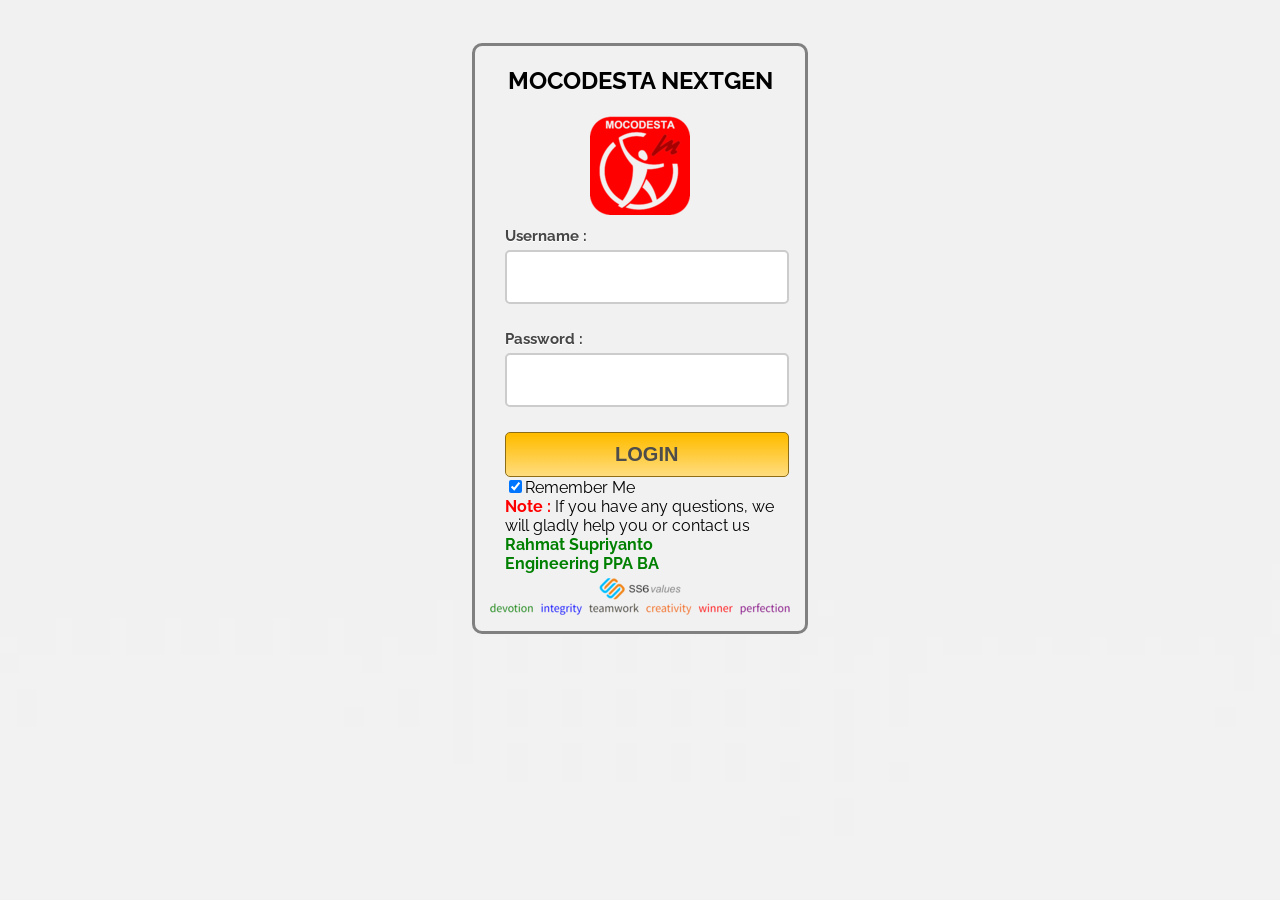
==== index.html @ 45ddf9fc "Add files via upload" ====
<!DOCTYPE html>
<html>
<head>
<meta charset="utf-8">
<title>LOGIN MOCODESTA NEXTGEN</title>
<link rel="icon" sizes="192x192" href="MOCODESTA.png">
<meta name="viewport" content="initial-scale=1,user-scalable=no,maximum-scale=1,width=device-width">
<meta name="mobile-web-app-capable" content="yes">
<meta name="apple-mobile-web-app-capable" content="yes">
<link rel="stylesheet" href="STYLE.css"/>
<script src="login.js"></script>
<script src="disable.js"></script>
</head>
<body>
<div class="container">
<div class="main">
<h2>MOCODESTA NEXTGEN</h2>
<h2><img src="MOCODESTA.png"></h2>
<form id="form_id" method="post" name="myform">
<label>Username :</label>
<input type="text" name="username" id="username"/>
<label>Password :</label>
<input type="password" name="password" id="password"/>
<input type="button" value="LOGIN" id="submit" onclick="validate()"/>
<input type="checkbox" checked="checked" name="remember">Remember Me</form>
<span><b class="note">Note : </b>If you have any questions, we will gladly help you or contact us<br/><b class="valid">Rahmat Supriyanto<br/>Engineering PPA BA</b></span>
<h2><img src="SS6.png"></h2>
</div>
</div>
<script>
    document.onkeydown = function(e) {
    if(event.keyCode == 123) {
    return false;
    }
    if(e.ctrlKey && e.keyCode == 'E'.charCodeAt(0)){
    return false;
    }
    if(e.ctrlKey && e.shiftKey && e.keyCode == 'I'.charCodeAt(0)){
    return false;
    }
    if(e.ctrlKey && e.shiftKey && e.keyCode == 'J'.charCodeAt(0)){
    return false;
    }
    if(e.ctrlKey && e.keyCode == 'U'.charCodeAt(0)){
    return false;
    }
    if(e.ctrlKey && e.keyCode == 'S'.charCodeAt(0)){
    return false;
    }
    if(e.ctrlKey && e.keyCode == 'H'.charCodeAt(0)){
    return false;
    }
    if(e.ctrlKey && e.keyCode == 'A'.charCodeAt(0)){
    return false;
    }
    if(e.ctrlKey && e.keyCode == 'F'.charCodeAt(0)){
    return false;
    }
    if(e.ctrlKey && e.keyCode == 'E'.charCodeAt(0)){
    return false;
    }
    }
</script>
</body>
</html>
---- STYLE.css ----
/* Below line is used for online Google font */
@import url(http://fonts.googleapis.com/css?family=Raleway);
body{
background: url(BACKGROUND.jpg) no-repeat;
background-size: cover;
align-items: center;
justify-content: center;
display: flex;
font-family: sans-serif;
}
h2{
padding: 15px 30px;
margin: -10px -50px;
text-align:center;
border-radius: 10px 10px 0 0;
}
hr{
margin: 10px -50px;
border: 0;
border-top: 1px solid #ccc;
margin-bottom: 40px;
}
div.container{
width: 800;
height: 600px;
margin:35px auto;
font-family: 'Raleway', sans-serif;
}
div.main{
width: 270px;
padding: 15px 30px 5px;
border: 3px solid gray;
border-radius: 10px;
font-family: raleway;
float:center;
margin-top:0px;
margin-left:150px;
margin-right:150px;
}
input[type=text],input[type=password]{
width: 100%;
height: 40px;
padding: 5px;
margin-bottom: 25px;
margin-top: 5px;
border: 2px solid #ccc;
color: #4f4f4f;
font-size: 16px;
border-radius: 5px;
}
label{
color: #464646;
text-shadow: 0 1px 0 #fff;
font-size: 15px;
font-weight: bold;
}
center{
font-size:32px;
}
.note{
color:red;
}
.valid{
color:green;
}
.back{
text-decoration: none;
border: 1px solid rgb(0, 143, 255);
background-color: rgb(0, 214, 255);
padding: 3px 20px;
border-radius: 2px;
color: black;
}
input[type=button]{
font-size: 20px;
background: linear-gradient(#ffbc00 5%, #ffdd7f 100%);
border: 1px solid #8d6d16;
color: #4E4D4B;
font-weight: bold;
cursor: pointer;
width: 105%;
border-radius: 5px;
padding: 10px 0;
outline:none;
}
input[type=button]:hover{
background: linear-gradient(#ffdd7f 5%, #ffbc00 100%);
}
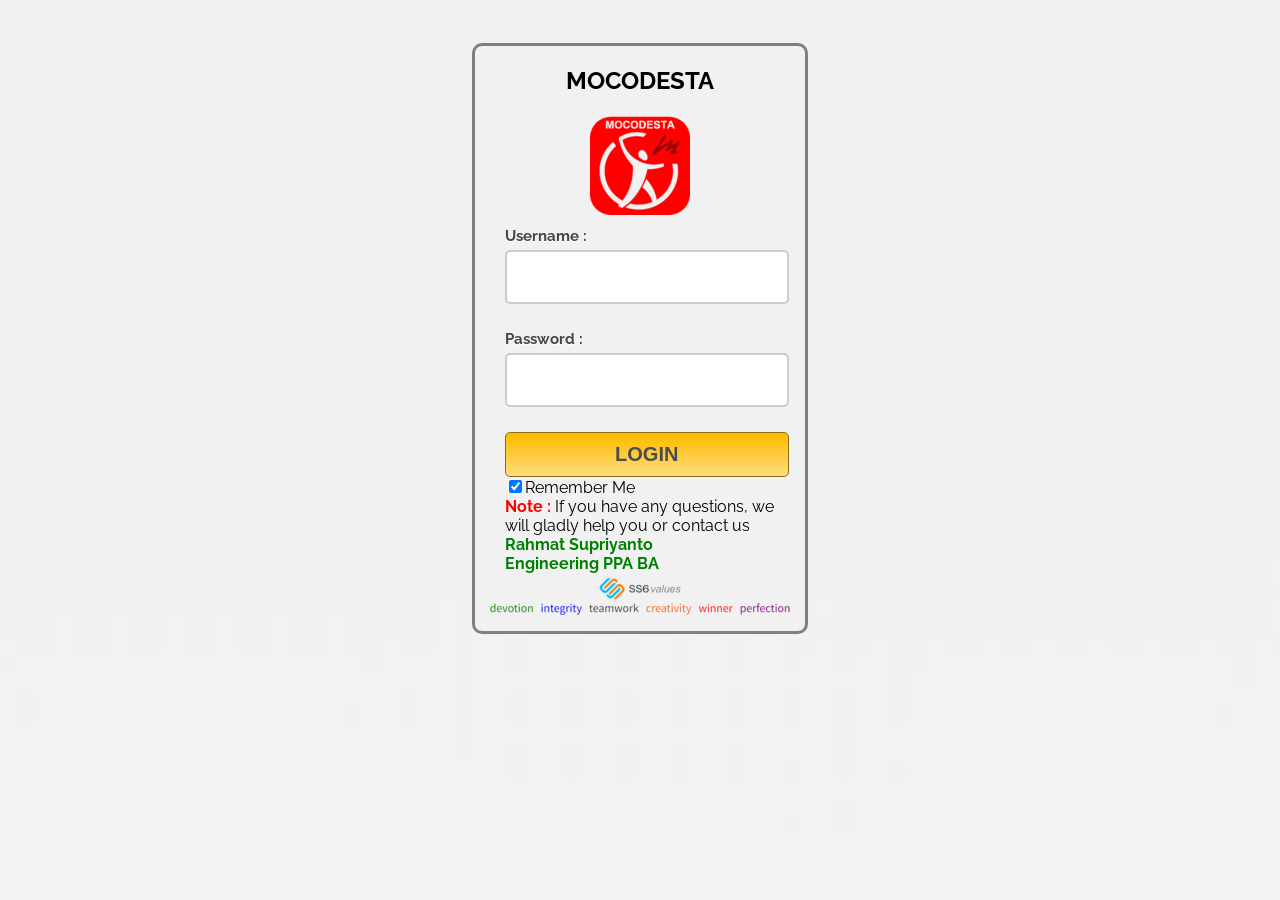
==== commit f27d29bb: "index.html" ====
--- a/index.html
+++ b/index.html
@@ -2,7 +2,7 @@
 <html>
 <head>
 <meta charset="utf-8">
-<title>LOGIN MOCODESTA NEXTGEN</title>
+<title>LOGIN MOCODESTA</title>
 <link rel="icon" sizes="192x192" href="MOCODESTA.png">
 <meta name="viewport" content="initial-scale=1,user-scalable=no,maximum-scale=1,width=device-width">
 <meta name="mobile-web-app-capable" content="yes">
@@ -14,7 +14,7 @@
 <body>
 <div class="container">
 <div class="main">
-<h2>MOCODESTA NEXTGEN</h2>
+<h2>MOCODESTA</h2>
 <h2><img src="MOCODESTA.png"></h2>
 <form id="form_id" method="post" name="myform">
 <label>Username :</label>
@@ -62,4 +62,4 @@
     }
 </script>
 </body>
-</html>+</html>
